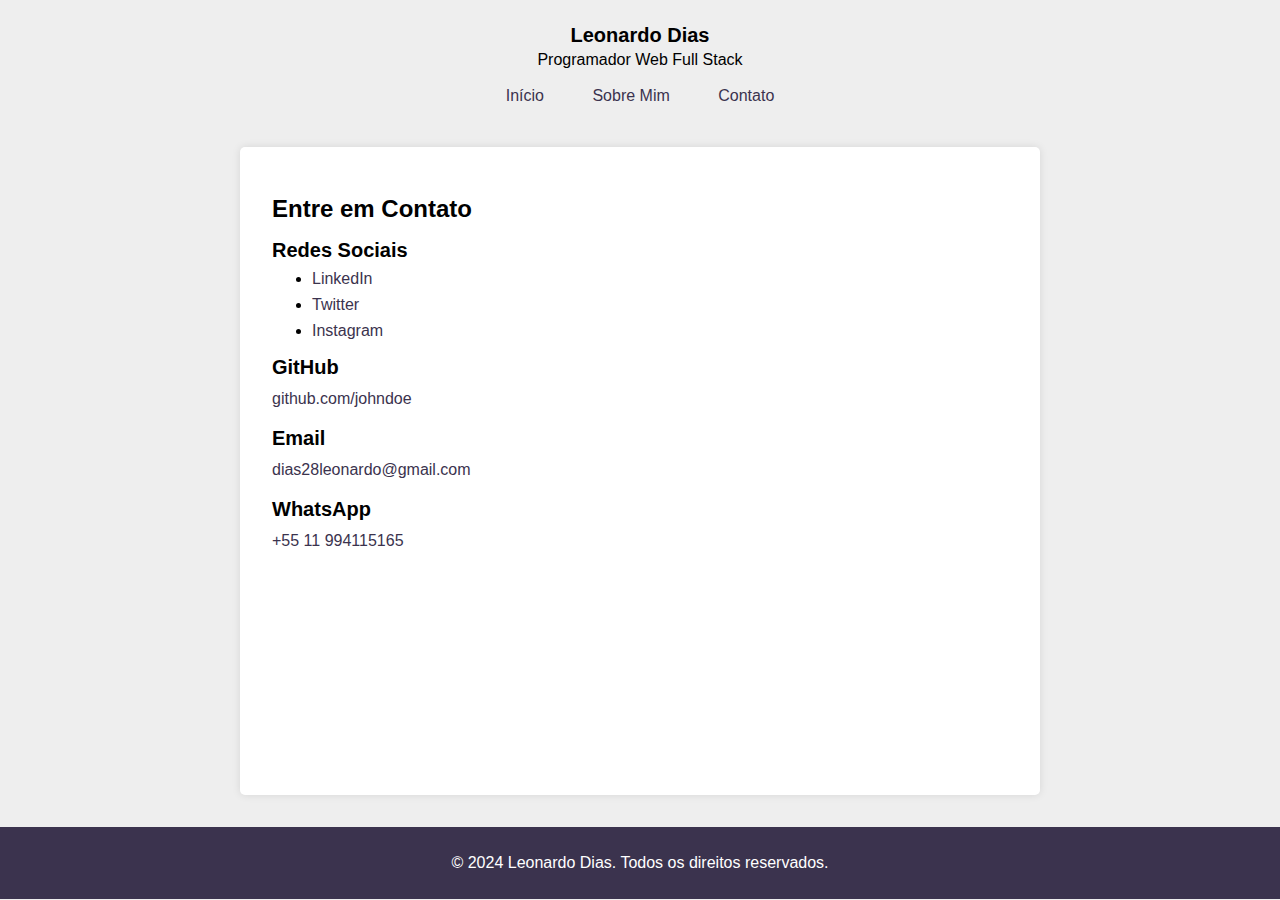
==== contato.html @ f5c4d095 "Cria a página de contato" ====
<!DOCTYPE html>
<html lang="pt-br">
  <head>
    <meta charset="UTF-8" />
    <meta name="viewport" content="width=device-width, initial-scale=1.0" />
    <title>Contato - Leonardo Dias</title>
    <link rel="stylesheet" href="style.css" />
  </head>

  <body>
    <header>
      <div>
        <div class="logo">Leonardo Dias</div>
        <div class="title">Programador Web Full Stack</div>
      </div>
      <nav>
        <a href="/index.html" class="nav-link">Início</a>
        <a href="/sobre.html" class="nav-link">Sobre Mim</a>
        <a href="/contato.html" class="nav-link">Contato</a>
      </nav>
      <div></div>
    </header>
    <div class="container">
      <section>
        <h1>Entre em Contato</h1>
        <h2>Redes Sociais</h2>
        <ul>
          <li>
            <a href="https://www.linkedin.com/in/leonardo-dias-14048a325/" target="_blank">LinkedIn</a>
          </li>
          <li>
            <a href="https://github.com/LeonardoDias28" target="_blank">Twitter</a>
          </li>
          <li>
            <a href="https://www.instagram.com/leonardoad10/" target="_blank">Instagram</a>
          </li>
        </ul>
        <h2>GitHub</h2>
        <p>
          <a href="https://github.com/LeonardoDias28" target="_blank">github.com/johndoe</a>
        </p>
        <h2>Email</h2>
        <p><a href="dias28leonardo@gmail.com">dias28leonardo@gmail.com</a></p>
        <h2>WhatsApp</h2>
        <p>
          <a href="https://wa.me/" target="_blank">+55 11 994115165</a>
        </p>
      </section>
    </div>
    <footer>
      <p>&copy; 2024 Leonardo Dias. Todos os direitos reservados.</p>
    </footer>
  </body>
</html>
---- style.css ----
* {
    box-sizing: border-box;
    margin: 0;
    padding: 0;
  }
  
  body {
    font-family: Arial, sans-serif;
    margin: 0;
    padding: 0;
    background-color: #eee;
  }
  
  header {
    padding: 1.5rem 0;
    text-align: center;
  }
  
  header .logo {
    font-size: 1.25rem;
    font-weight: 600;
    margin-bottom: 0.25rem;
  }
  
  header .nav-link {
    color: #3b334e;
    border-radius: 4px;
    display: inline-block;
    margin: 0.5rem 0.25rem;
    padding: 0.625rem 1.125rem;
    text-decoration: none;
    transition: 0.2s;
  }
  
  header .nav-link:hover {
    background-color: #e2d7ff;
  }
  
  h1 {
    font-size: 1.5rem;
    margin: 1rem 0 0.5rem;
  }
  
  h2 {
    font-size: 1.25rem;
    margin: 1rem 0 0.5rem;
  }
  
  p {
    line-height: 1.5;
  }
  
  a {
    color: #3b334e;
    text-decoration: none;
  }
  
  ul li {
    margin-bottom: 0.5rem;
    margin-left: 2.5rem;
  }
  
  .container {
    min-height: calc(100vh - 252px);
    max-width: 800px;
    margin: 0 auto 2rem;
    padding: 2rem;
    background-color: #fff;
    box-shadow: 0 0 0.5rem rgba(0, 0, 0, 0.1);
    border-radius: 5px;
  }
  
  section {
    margin-bottom: 1rem;
  }
  
  .call-to-action {
    background-color: #3b334e;
    border: 0;
    border-radius: 4px;
    color: #fff;
    cursor: pointer;
    display: inline-block;
    margin: 0.5rem 0.25rem;
    padding: 0.625rem 1.125rem;
    text-decoration: none;
    transition: 0.2s;
  }
  
  .call-to-action:hover {
    background-color: #4e4368;
  }
  
  .skills {
    margin-top: 1.5rem;
  }
  
  footer {
    text-align: center;
    padding: 1.5rem 0;
    background-color: #3b334e;
    color: #fff;
  }
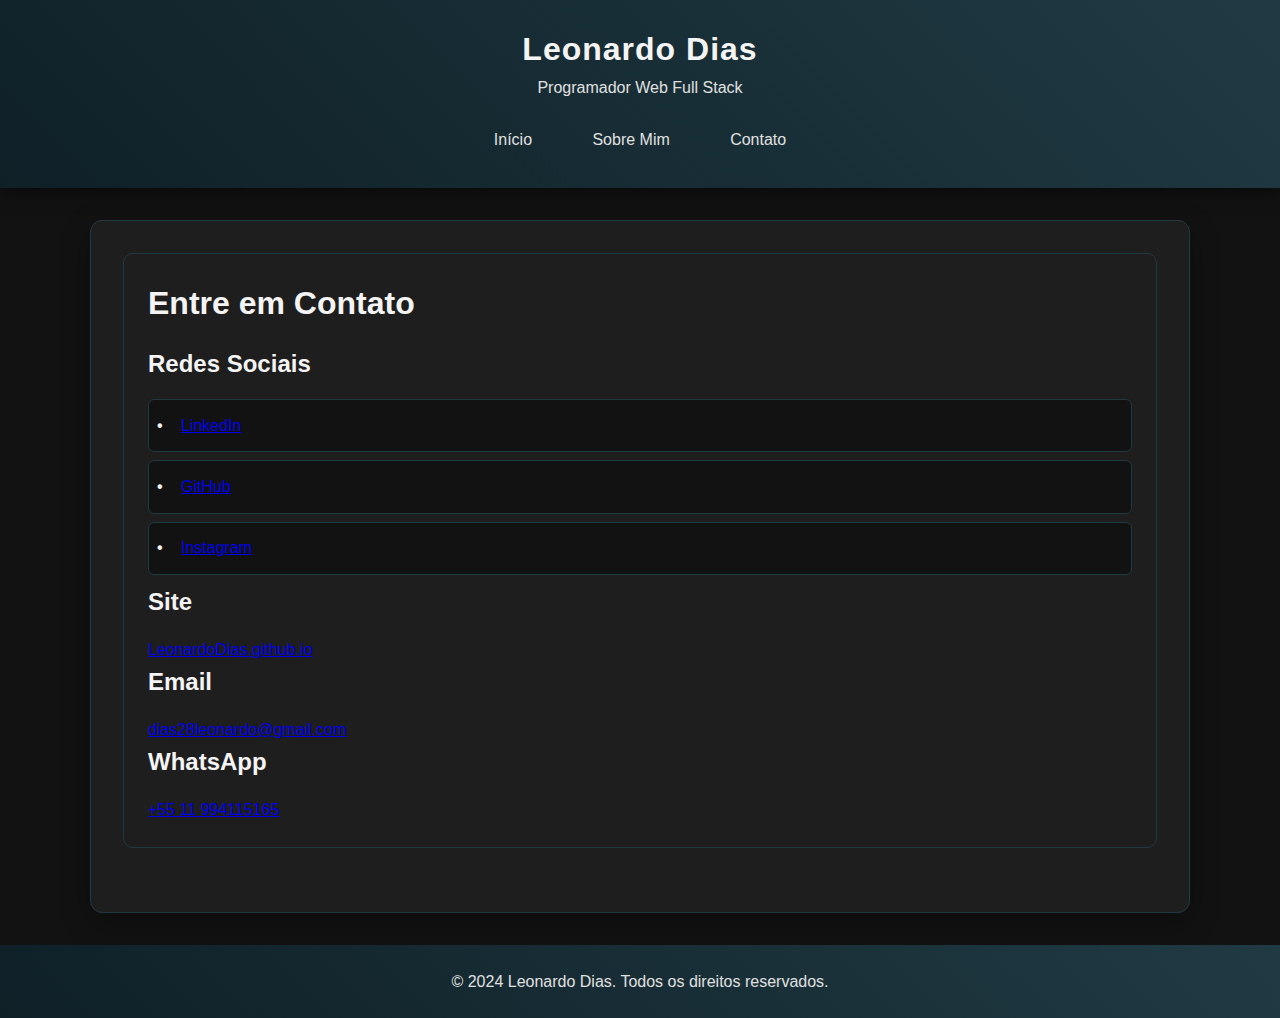
==== commit d87c7f82: "Atualização completa: Design responsivo e nova estilização" ====
--- a/contato.html
+++ b/contato.html
@@ -29,21 +29,21 @@
             <a href="https://www.linkedin.com/in/leonardo-dias-14048a325/" target="_blank">LinkedIn</a>
           </li>
           <li>
-            <a href="https://github.com/LeonardoDias28" target="_blank">Twitter</a>
+            <a href="https://github.com/LeonardoDias28" target="_blank">GitHub</a>
           </li>
           <li>
             <a href="https://www.instagram.com/leonardoad10/" target="_blank">Instagram</a>
           </li>
         </ul>
-        <h2>GitHub</h2>
+        <h2>Site </h2>
         <p>
-          <a href="https://github.com/LeonardoDias28" target="_blank">github.com/johndoe</a>
+          <a href="https://leonardodias28.github.io/" target="_blank">LeonardoDias.github.io</a>
         </p>
         <h2>Email</h2>
         <p><a href="dias28leonardo@gmail.com">dias28leonardo@gmail.com</a></p>
         <h2>WhatsApp</h2>
         <p>
-          <a href="https://wa.me/" target="_blank">+55 11 994115165</a>
+          <a href="https://wa.me/5511994115165" target="_blank">+55 11 994115165</a>
         </p>
       </section>
     </div>
--- a/style.css
+++ b/style.css
@@ -1,104 +1,248 @@
-* {
-    box-sizing: border-box;
+:root {
+    /* Paleta Escura Corporativa */
+    --cor-primaria: #0f2027;      /* Preto azulado muito escuro */
+    --cor-secundaria: #203a43;    /* Azul petróleo escuro */
+    --cor-terciaria: #2c5364;     /* Azul marinho escuro */
+    --cor-destaque: #f4f4f4;      /* Branco off-white */
+    --cor-texto: #e0e0e0;         /* Cinza claro para texto */
+    --cor-fundo: #121212;         /* Preto grafite */
+    --cor-fundo-secundario: #1e1e1e; /* Preto levemente mais claro */
+    
+    /* Gradiente Escuro */
+    --gradiente: linear-gradient(
+      45deg, 
+      var(--cor-primaria), 
+      var(--cor-secundaria)
+    );
+  }
+  
+  * {
     margin: 0;
     padding: 0;
+    box-sizing: border-box;
+    scroll-behavior: smooth;
   }
   
   body {
-    font-family: Arial, sans-serif;
-    margin: 0;
-    padding: 0;
-    background-color: #eee;
+    font-family: 'Roboto', 'Arial', sans-serif;
+    background-color: var(--cor-fundo);
+    color: var(--cor-texto);
+    line-height: 1.6;
+  }
+  
+  .container {
+    width: 90%;
+    max-width: 1100px;
+    margin: 2rem auto;
+    padding: 2rem;
+    background-color: var(--cor-fundo-secundario);
+    box-shadow: 0 10px 30px rgba(0,0,0,0.3);
+    border-radius: 12px;
+    border: 1px solid var(--cor-secundaria);
   }
   
   header {
+    background: var(--gradiente);
+    color: var(--cor-texto);
     padding: 1.5rem 0;
     text-align: center;
-  }
-  
-  header .logo {
-    font-size: 1.25rem;
+    box-shadow: 0 4px 15px rgba(0,0,0,0.5);
+  }
+  
+  .logo {
+    font-size: 2rem;
+    font-weight: 700;
+    letter-spacing: 1px;
+    color: var(--cor-destaque);
+  }
+  
+  nav {
+    display: flex;
+    justify-content: center;
+    gap: 20px;
+    margin-top: 1rem;
+  }
+  
+  .nav-link {
+    color: var(--cor-texto);
+    text-decoration: none;
+    padding: 0.6rem 1.2rem;
+    border-radius: 6px;
+    transition: all 0.3s ease;
+    position: relative;
+    overflow: hidden;
+    border: 1px solid transparent;
+  }
+  
+  .nav-link:hover {
+    border-color: var(--cor-destaque);
+    color: var(--cor-destaque);
+  }
+  
+  h1, h2 {
+    color: var(--cor-destaque);
+    margin-bottom: 1rem;
+  }
+  
+  .cta-buttons {
+    position: fixed;
+    bottom: 20px;
+    right: 20px;
+    display: flex;
+    gap: 15px;
+    z-index: 1000;
+  }
+  
+  .call-to-action {
+    display: inline-block;
+    background-color: var(--cor-destaque);
+    color: var(--cor-fundo);
+    padding: 0.8rem 1.5rem;
+    text-decoration: none;
+    border-radius: 8px;
+    margin: 1rem 0.5rem;
+    transition: all 0.4s ease;
     font-weight: 600;
-    margin-bottom: 0.25rem;
-  }
-  
-  header .nav-link {
-    color: #3b334e;
-    border-radius: 4px;
-    display: inline-block;
-    margin: 0.5rem 0.25rem;
-    padding: 0.625rem 1.125rem;
-    text-decoration: none;
-    transition: 0.2s;
-  }
-  
-  header .nav-link:hover {
-    background-color: #e2d7ff;
-  }
-  
-  h1 {
-    font-size: 1.5rem;
-    margin: 1rem 0 0.5rem;
-  }
-  
-  h2 {
-    font-size: 1.25rem;
-    margin: 1rem 0 0.5rem;
-  }
-  
-  p {
-    line-height: 1.5;
-  }
-  
-  a {
-    color: #3b334e;
-    text-decoration: none;
-  }
-  
-  ul li {
-    margin-bottom: 0.5rem;
-    margin-left: 2.5rem;
-  }
-  
-  .container {
-    min-height: calc(100vh - 252px);
-    max-width: 800px;
-    margin: 0 auto 2rem;
-    padding: 2rem;
-    background-color: #fff;
-    box-shadow: 0 0 0.5rem rgba(0, 0, 0, 0.1);
-    border-radius: 5px;
-  }
-  
-  section {
-    margin-bottom: 1rem;
-  }
-  
-  .call-to-action {
-    background-color: #3b334e;
-    border: 0;
-    border-radius: 4px;
-    color: #fff;
-    cursor: pointer;
-    display: inline-block;
-    margin: 0.5rem 0.25rem;
-    padding: 0.625rem 1.125rem;
-    text-decoration: none;
-    transition: 0.2s;
+    text-transform: uppercase;
+    letter-spacing: 1px;
+    box-shadow: 0 4px 15px rgba(244,244,244,0.3);
+    position: relative;
+    display: inline-flex;
+    align-items: center;
+    justify-content: center;
+    animation: float 3s ease-in-out infinite;
+  }
+  
+  @keyframes float {
+    0% { transform: translateY(0px); }
+    50% { transform: translateY(-10px); }
+    100% { transform: translateY(0px); }
   }
   
   .call-to-action:hover {
-    background-color: #4e4368;
-  }
-  
-  .skills {
-    margin-top: 1.5rem;
+    transform: translateY(-5px);
+    box-shadow: 0 6px 20px rgba(244,244,244,0.5);
+    background-color: #ffffff;
+    color: var(--cor-fundo);
   }
   
   footer {
+    background: var(--gradiente);
+    color: var(--cor-texto);
     text-align: center;
     padding: 1.5rem 0;
-    background-color: #3b334e;
-    color: #fff;
-  }
-  +    margin-top: 2rem;
+  }
+  
+  section {
+    margin-bottom: 2rem;
+    padding: 1.5rem;
+    background-color: var(--cor-fundo-secundario);
+    border-radius: 10px;
+    border: 1px solid var(--cor-secundaria);
+    transition: all 0.3s ease;
+  }
+  
+  section:hover {
+    box-shadow: 0 5px 20px rgba(0,0,0,0.5);
+    border-color: var(--cor-destaque);
+  }
+  
+  ul {
+    list-style-type: none;
+  }
+  
+  li {
+    padding: 0.8rem;
+    background-color: var(--cor-fundo);
+    margin: 0.5rem 0;
+    border-radius: 6px;
+    transition: all 0.3s ease;
+    position: relative;
+    padding-left: 2rem;
+    border: 1px solid var(--cor-secundaria);
+  }
+  
+  li::before {
+    content: '•';
+    position: absolute;
+    left: 0.5rem;
+    color: var(--cor-destaque);
+    font-weight: bold;
+  }
+  
+  li:hover {
+    transform: translateX(10px);
+    background-color: var(--cor-destaque);
+    color: var(--cor-fundo);
+    border-color: var(--cor-texto);
+  }
+  
+  /* Links de Redes Sociais */
+  .social-links .linkedin-link {
+    color: #ffffff;
+    font-weight: bold;
+    transition: all 0.3s ease;
+  }
+  
+  .social-links .linkedin-link:hover {
+    color: #ffffff;
+    transform: scale(1.1);
+  }
+  
+  .social-links .github-link {
+    color: #f0ebeb;
+    font-weight: bold;
+    transition: all 0.3s ease;
+  }
+  
+  .social-links .github-link:hover {
+    transform: scale(1.1);
+  }
+  
+  .social-links .instagram-link {
+    background: linear-gradient(45deg, #e4cdb4 0%, #d8aa9a 25%, #db828f 50%, #ca7497 75%, #bc1888 100%);
+    -webkit-background-clip: text;
+    background-clip: text;
+    color: transparent;
+    font-weight: bold;
+    transition: all 0.3s ease;
+  }
+  
+  .social-links .instagram-link:hover {
+    transform: scale(1.1);
+    filter: brightness(1.2);
+  }
+  
+  .contact-info .github-link {
+    color: #fefeff;
+    font-weight: bold;
+  }
+  
+  .contact-info .email-link {
+    color: #ffffff;
+    font-weight: bold;
+  }
+  
+  .contact-info .whatsapp-link {
+    color: #ffffff;
+    font-weight: bold;
+  }
+  
+  /* Efeitos de Hover */
+  .contact-info a:hover,
+  .social-links a:hover {
+    text-decoration: underline;
+    opacity: 0.8;
+  }
+  
+  /* Seção de Contato */
+  .contact-section {
+    display: flex;
+    flex-direction: column;
+    gap: 1rem;
+  }
+  
+  .contact-section ul {
+    display: flex;
+    flex-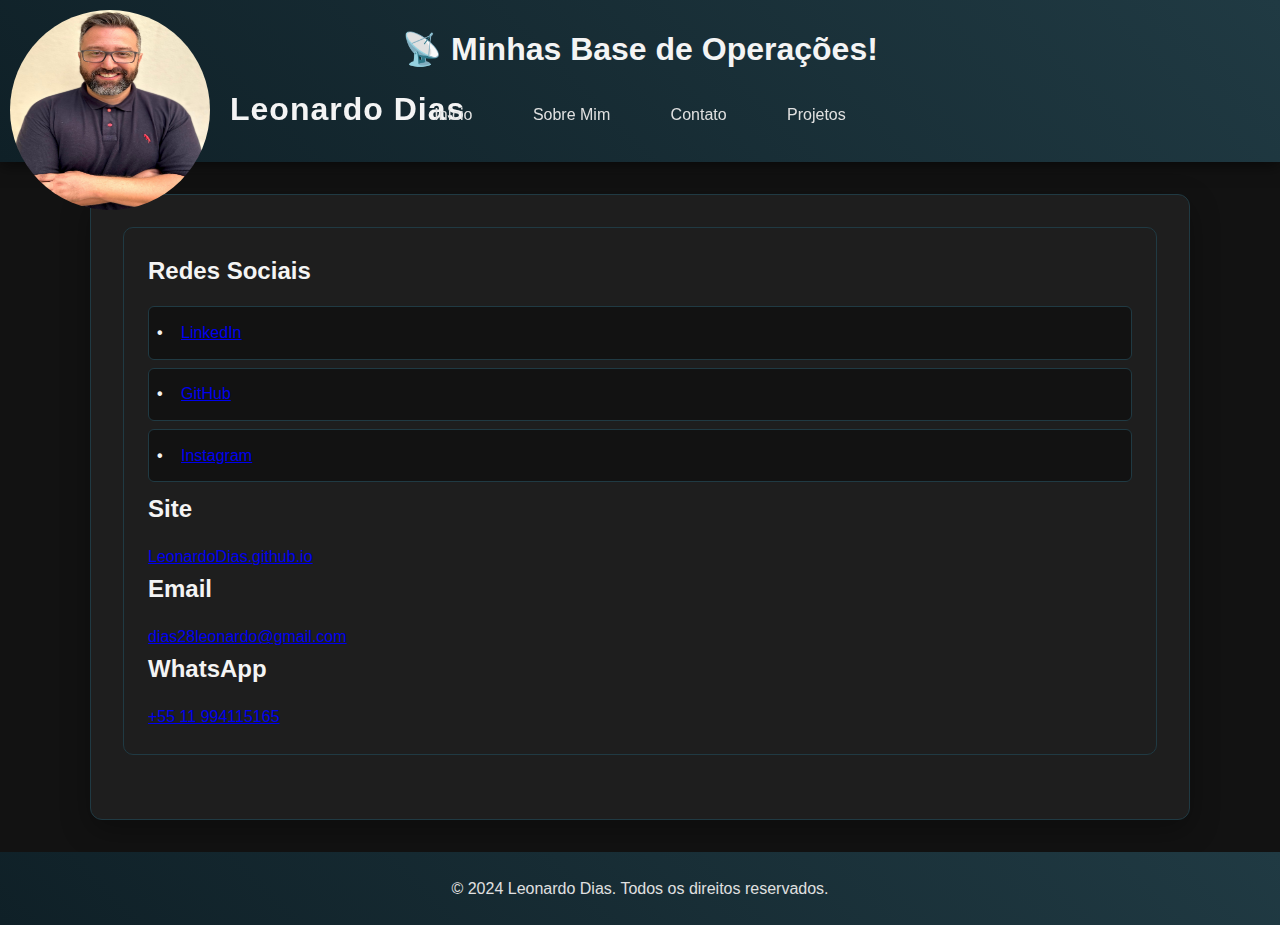
==== commit 4198d943: "Criação do projetos.html, adição de vídeos mostrando os projetos e melhorias no estilo das páginas." ====
--- a/contato.html
+++ b/contato.html
@@ -9,20 +9,23 @@
 
   <body>
     <header>
-      <div>
-        <div class="logo">Leonardo Dias</div>
-        <div class="title">Programador Web Full Stack</div>
+      <div class="logo">
+        <img src="img/WhatsApp Image 2024-12-05 at 10.44.26.jpeg" alt="Minha Foto" class="profile-pic" width="100" height="100"> <!-- Ajuste os valores conforme necessário -->
+        <span>Leonardo Dias</span>
+    </div>
+        <div class="title"> <h1>📡 Minhas Base de Operações!</h1></div>
       </div>
       <nav>
         <a href="/index.html" class="nav-link">Início</a>
         <a href="/sobre.html" class="nav-link">Sobre Mim</a>
         <a href="/contato.html" class="nav-link">Contato</a>
+        <a href="/projetos.html" class="nav-link">Projetos</a>
       </nav>
       <div></div>
     </header>
     <div class="container">
       <section>
-        <h1>Entre em Contato</h1>
+       
         <h2>Redes Sociais</h2>
         <ul>
           <li>
--- a/style.css
+++ b/style.css
@@ -29,6 +29,21 @@
     color: var(--cor-texto);
     line-height: 1.6;
   }
+
+  .logo {
+    position: fixed; /* Fixa a logo no canto */
+    top: 10px; /* Distância do topo */
+    left: 10px; /* Distância da esquerda */
+    display: flex;
+    align-items: center;
+}
+
+.profile-pic {
+    width: 200px; /* Ajuste o tamanho conforme necessário */
+    height: 200px; /* Ajuste o tamanho conforme necessário */
+    border-radius: 50%; /* Para deixar a imagem redonda */
+    margin-right: 20px; /* Espaço entre a imagem e o texto */
+}
   
   .container {
     width: 90%;
@@ -245,4 +260,6 @@
   
   .contact-section ul {
     display: flex;
-    flex-+    flex-direction: column;
+    gap: 1rem;
+}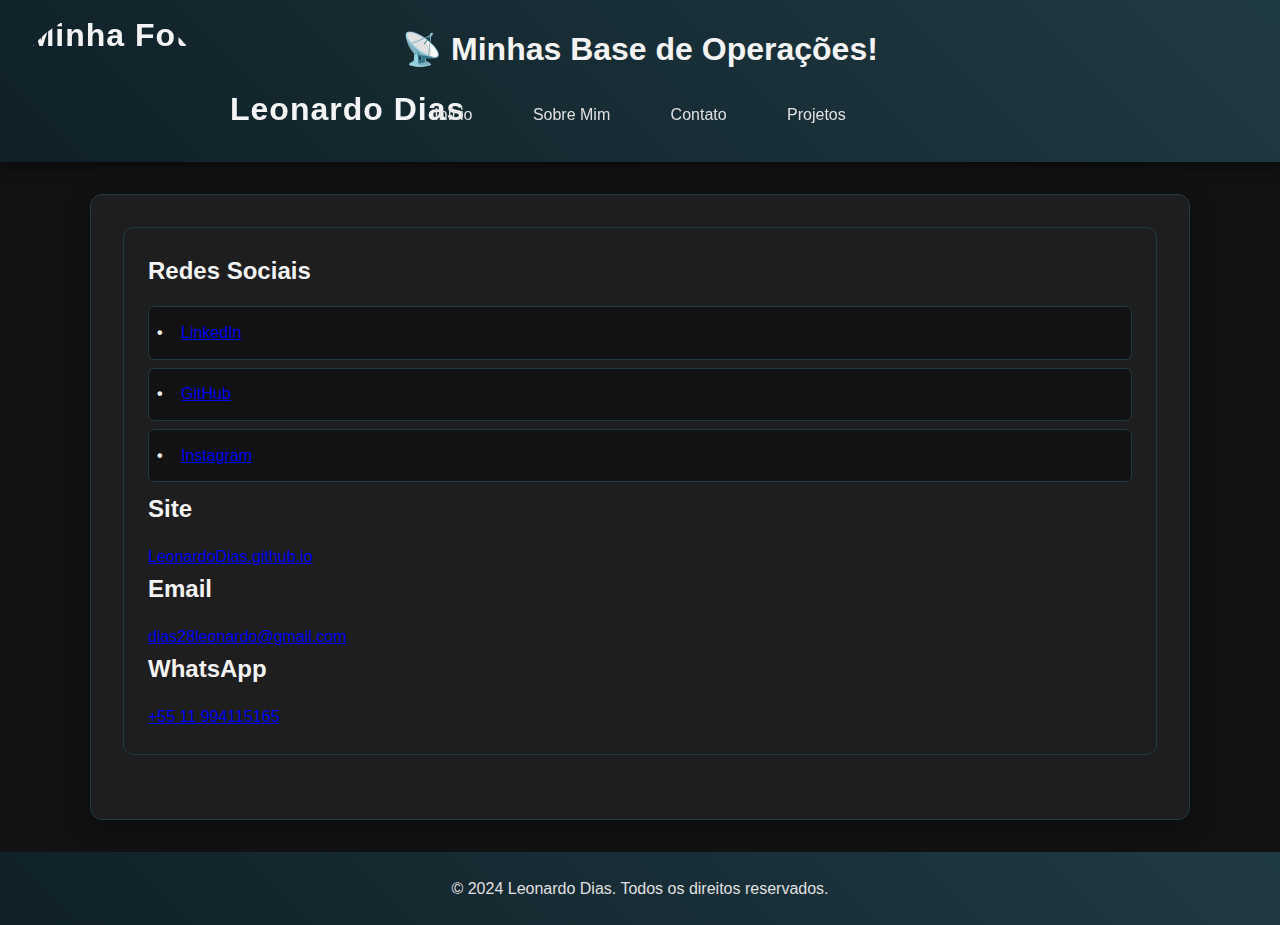
==== commit ba3e5988: "Atualizando a imagem e outras alterações" ====
--- a/contato.html
+++ b/contato.html
@@ -10,7 +10,7 @@
   <body>
     <header>
       <div class="logo">
-        <img src="img/WhatsApp Image 2024-12-05 at 10.44.26.jpeg" alt="Minha Foto" class="profile-pic" width="100" height="100"> <!-- Ajuste os valores conforme necessário -->
+        <img src="./img/leonardo1.jpeg" alt="Minha Foto" class="profile-pic" width="100" height="100"> <!-- Ajuste os valores conforme necessário -->
         <span>Leonardo Dias</span>
     </div>
         <div class="title"> <h1>📡 Minhas Base de Operações!</h1></div>
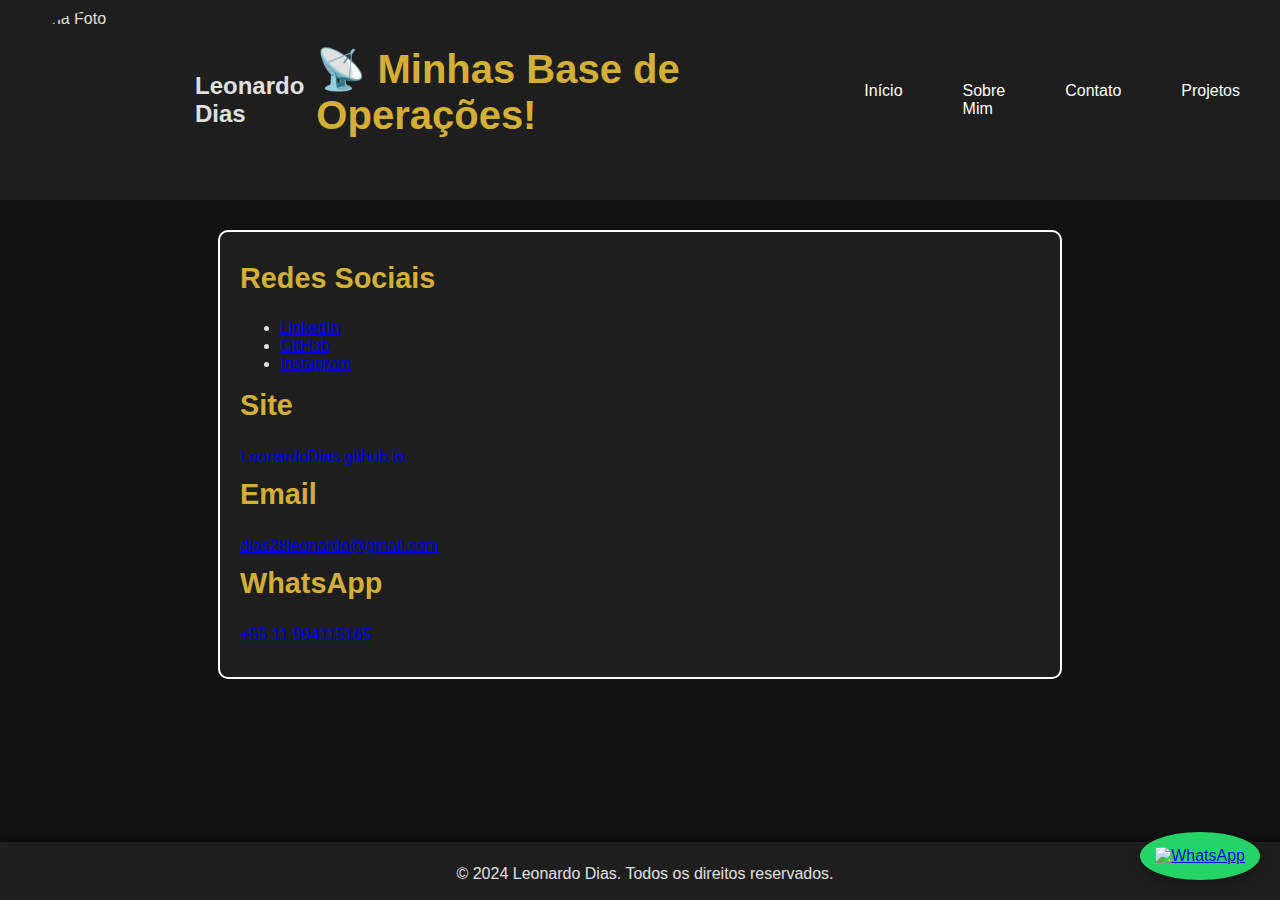
==== commit 0da07e09: "Atualização do botão flutuante do WhatsApp e melhorias de estilo" ====
--- a/contato.html
+++ b/contato.html
@@ -11,47 +11,51 @@
     <header>
       <div class="logo">
         <img src="./img/leonardo1.jpeg" alt="Minha Foto" class="profile-pic" width="100" height="100"> <!-- Ajuste os valores conforme necessário -->
-        <span>Leonardo Dias</span>
-    </div>
-        <div class="title"> <h1>📡 Minhas Base de Operações!</h1></div>
+        <strong>Leonardo Dias</strong>
       </div>
+      <div class="title"> <h1>📡 Minhas Base de Operações!</h1></div>
       <nav>
         <a href="/index.html" class="nav-link">Início</a>
         <a href="/sobre.html" class="nav-link">Sobre Mim</a>
         <a href="/contato.html" class="nav-link">Contato</a>
         <a href="/projetos.html" class="nav-link">Projetos</a>
       </nav>
-      <div></div>
     </header>
     <div class="container">
-      <section>
-       
-        <h2>Redes Sociais</h2>
-        <ul>
-          <li>
-            <a href="https://www.linkedin.com/in/leonardo-dias-14048a325/" target="_blank">LinkedIn</a>
-          </li>
-          <li>
-            <a href="https://github.com/LeonardoDias28" target="_blank">GitHub</a>
-          </li>
-          <li>
-            <a href="https://www.instagram.com/leonardoad10/" target="_blank">Instagram</a>
-          </li>
-        </ul>
-        <h2>Site </h2>
-        <p>
-          <a href="https://leonardodias28.github.io/" target="_blank">LeonardoDias.github.io</a>
-        </p>
-        <h2>Email</h2>
-        <p><a href="dias28leonardo@gmail.com">dias28leonardo@gmail.com</a></p>
-        <h2>WhatsApp</h2>
-        <p>
-          <a href="https://wa.me/5511994115165" target="_blank">+55 11 994115165</a>
-        </p>
-      </section>
+      <div class="content-box"> <!-- Nova caixa para centralizar todos os elementos -->
+        <section>
+          <h2>Redes Sociais</h2>
+          <ul>
+            <li>
+              <a href="https://www.linkedin.com/in/leonardo-dias-14048a325/" target="_blank">LinkedIn</a>
+            </li>
+            <li>
+              <a href="https://github.com/LeonardoDias28" target="_blank">GitHub</a>
+            </li>
+            <li>
+              <a href="https://www.instagram.com/leonardoad10/" target="_blank">Instagram</a>
+            </li>
+          </ul>
+          <h2>Site</h2>
+          <p>
+            <a href="https://leonardodias28.github.io/" target="_blank">LeonardoDias.github.io</a>
+          </p>
+          <h2>Email</h2>
+          <p><a href="mailto:dias28leonardo@gmail.com">dias28leonardo@gmail.com</a></p>
+          <h2>WhatsApp</h2>
+          <p>
+            <a href="https://wa.me/5511994115165" target="_blank">+55 11 994115165</a>
+          </p>
+        </section>
+      </div>
     </div>
     <footer>
       <p>&copy; 2024 Leonardo Dias. Todos os direitos reservados.</p>
     </footer>
+
+    <!-- Botão flutuante do WhatsApp -->
+    <a href="https://wa.me/5511994115165" target="_blank" class="whatsapp-float">
+      <img src="https://upload.wikimedia.org/wikipedia/commons/6/6b/WhatsApp.svg" alt="WhatsApp"/>
+    </a>
   </body>
 </html>
--- a/style.css
+++ b/style.css
@@ -1,265 +1,169 @@
-:root {
-    /* Paleta Escura Corporativa */
-    --cor-primaria: #0f2027;      /* Preto azulado muito escuro */
-    --cor-secundaria: #203a43;    /* Azul petróleo escuro */
-    --cor-terciaria: #2c5364;     /* Azul marinho escuro */
-    --cor-destaque: #f4f4f4;      /* Branco off-white */
-    --cor-texto: #e0e0e0;         /* Cinza claro para texto */
-    --cor-fundo: #121212;         /* Preto grafite */
-    --cor-fundo-secundario: #1e1e1e; /* Preto levemente mais claro */
-    
-    /* Gradiente Escuro */
-    --gradiente: linear-gradient(
-      45deg, 
-      var(--cor-primaria), 
-      var(--cor-secundaria)
-    );
-  }
-  
-  * {
+/* Estilos para o tema escuro melhorado e detalhado */
+body {
+    background-color: #121212; /* Fundo escuro */
+    color: #e0e0e0; /* Texto claro */
+    font-family: 'Arial', sans-serif; /* Fonte padrão */
     margin: 0;
     padding: 0;
-    box-sizing: border-box;
-    scroll-behavior: smooth;
-  }
-  
-  body {
-    font-family: 'Roboto', 'Arial', sans-serif;
-    background-color: var(--cor-fundo);
-    color: var(--cor-texto);
-    line-height: 1.6;
-  }
-
-  .logo {
-    position: fixed; /* Fixa a logo no canto */
-    top: 10px; /* Distância do topo */
-    left: 10px; /* Distância da esquerda */
-    display: flex;
-    align-items: center;
+    display: flex; /* Usar flexbox para layout */
+    flex-direction: column; /* Direção da coluna */
+    min-height: 100vh; /* Garantir que o corpo ocupe pelo menos a altura da tela */
 }
 
-.profile-pic {
-    width: 200px; /* Ajuste o tamanho conforme necessário */
-    height: 200px; /* Ajuste o tamanho conforme necessário */
-    border-radius: 50%; /* Para deixar a imagem redonda */
-    margin-right: 20px; /* Espaço entre a imagem e o texto */
+/* Estilização do cabeçalho */
+header {
+    background-color: #1e1e1e; /* Fundo do cabeçalho */
+    padding: 10px; /* Reduzir padding */
+    display: flex; /* Usar flexbox para layout */
+    align-items: center; /* Alinhar itens verticalmente */
 }
-  
-  .container {
-    width: 90%;
-    max-width: 1100px;
-    margin: 2rem auto;
-    padding: 2rem;
-    background-color: var(--cor-fundo-secundario);
-    box-shadow: 0 10px 30px rgba(0,0,0,0.3);
-    border-radius: 12px;
-    border: 1px solid var(--cor-secundaria);
-  }
-  
-  header {
-    background: var(--gradiente);
-    color: var(--cor-texto);
-    padding: 1.5rem 0;
+
+/* Estilização da logo e nome */
+.logo {
+    display: flex; /* Usar flexbox para alinhar imagem e texto */
+    align-items: center; /* Alinhar verticalmente */
+    margin-right: auto; /* Empurrar outros elementos para a direita */
+}
+
+.logo img {
+    border-radius: 50%; /* Tornar a imagem circular */
+    margin-right: 5px; /* Reduzir espaçamento entre a imagem e o nome */
+    width: 180px; /* Aumentar a largura da imagem */
+    height: 180px; /* Aumentar a altura da imagem */
+}
+
+.logo strong {
+    font-size: 1.5em; /* Aumentar o tamanho da fonte do nome */
+}
+
+/* Estilização da caixa de conteúdo */
+.content-box {
+    background-color: #1e1e1e; /* Fundo da caixa */
+    border: 2px solid #ffffff; /* Borda amarela */
+    border-radius: 10px; /* Bordas arredondadas */
+    padding: 20px; /* Preenchimento interno */
+    margin: 20px auto; /* Centralizar a caixa */
+    max-width: 800px; /* Largura máxima */
+}
+
+/* Estilização da caixa de habilidades */
+.skills-box {
+    background-color: #1e1e1e; /* Fundo da caixa */
+    border: 2px solid #ffffff; /* Borda amarela */
+    border-radius: 10px; /* Bordas arredondadas */
+    padding: 20px; /* Preenchimento interno */
+    margin: 20px 0; /* Margem superior e inferior */
+}
+
+/* Estilização dos links de navegação */
+nav {
+    display: flex; /* Usar flexbox para links de navegação */
+    margin-left: auto; /* Empurrar links para a direita */
+}
+
+.nav-link {
+    color: #ffffff; /* Cor dos links */
+    text-decoration: none;
+    margin: 0 20px; /* Aumentar margem para espaçamento */
+    padding: 5px 10px; /* Reduzir padding para links */
+    border-radius: 5px; /* Bordas arredondadas */
+    transition: background-color 0.3s, color 0.3s; /* Transição suave */
+}
+
+.nav-link:hover {
+    background-color: #3a3a3a; /* Efeito ao passar o mouse */
+    color: #ffcc00; /* Mudança de cor ao passar o mouse */
+}
+
+/* Estilização do container principal */
+.container {
+    padding: 10px; /* Reduzir padding */
+    flex: 1; /* Permitir que o container cresça para ocupar espaço disponível */
+}
+
+/* Estilização do rodapé */
+footer {
+    background-color: #1e1e1e; /* Fundo do rodapé */
     text-align: center;
-    box-shadow: 0 4px 15px rgba(0,0,0,0.5);
-  }
-  
-  .logo {
-    font-size: 2rem;
-    font-weight: 700;
-    letter-spacing: 1px;
-    color: var(--cor-destaque);
-  }
-  
-  nav {
-    display: flex;
-    justify-content: center;
-    gap: 20px;
-    margin-top: 1rem;
-  }
-  
-  .nav-link {
-    color: var(--cor-texto);
-    text-decoration: none;
-    padding: 0.6rem 1.2rem;
-    border-radius: 6px;
-    transition: all 0.3s ease;
-    position: relative;
-    overflow: hidden;
-    border: 1px solid transparent;
-  }
-  
-  .nav-link:hover {
-    border-color: var(--cor-destaque);
-    color: var(--cor-destaque);
-  }
-  
-  h1, h2 {
-    color: var(--cor-destaque);
-    margin-bottom: 1rem;
-  }
-  
-  .cta-buttons {
+    padding: 5px; /* Reduzir padding */
+    width: 100%;
+    box-shadow: 0 -2px 5px rgba(0, 0, 0, 0.5); /* Sombra para profundidade */
+}
+
+/* Estilos responsivos */
+@media (max-width: 600px) {
+    header {
+        padding: 10px;
+        flex-direction: column; /* Mudar para coluna em dispositivos móveis */
+        align-items: flex-start; /* Alinhar itens à esquerda */
+    }
+
+    .nav-link {
+        display: block; /* Links em coluna em dispositivos móveis */
+        margin: 5px 0;
+    }
+
+    .container {
+        padding: 10px;
+    }
+}
+
+/* Estilização de seções */
+h1, h2 {
+    color: #d4af37; /* Cor dos títulos */
+    margin-top: 10px; /* Reduzir espaçamento acima do título */
+}
+
+h1 {
+    font-size: 2.5em; /* Ajustar tamanho do título principal */
+}
+
+h2 {
+    font-size: 1.8em; /* Ajustar tamanho dos subtítulos */
+}
+
+p {
+    line-height: 1.4; /* Aumentar o espaçamento entre linhas */
+    margin-bottom: 10px; /* Reduzir espaçamento entre parágrafos */
+}
+
+/* Estilização dos links de ação */
+.call-to-action {
+    color: #4caf50; /* Cor mais visível e discreta */
+    transition: color 0.3s, transform 0.3s, box-shadow 0.3s; /* Transição suave */
+}
+
+.call-to-action:hover {
+    color: #388e3c; /* Cor ao passar o mouse */
+    transform: scale(1.1); /* Aumentar ligeiramente ao passar o mouse */
+    box-shadow: 0 6px 12px rgba(0, 0, 0, 0.3); /* Sombra mais pronunciada ao passar o mouse */
+    text-decoration: underline; /* Sublinhado ao passar o mouse */
+}
+
+/* Estilo do botão flutuante do WhatsApp */
+.whatsapp-float {
     position: fixed;
     bottom: 20px;
     right: 20px;
-    display: flex;
-    gap: 15px;
-    z-index: 1000;
-  }
-  
-  .call-to-action {
-    display: inline-block;
-    background-color: var(--cor-destaque);
-    color: var(--cor-fundo);
-    padding: 0.8rem 1.5rem;
-    text-decoration: none;
-    border-radius: 8px;
-    margin: 1rem 0.5rem;
-    transition: all 0.4s ease;
-    font-weight: 600;
-    text-transform: uppercase;
-    letter-spacing: 1px;
-    box-shadow: 0 4px 15px rgba(244,244,244,0.3);
-    position: relative;
-    display: inline-flex;
-    align-items: center;
-    justify-content: center;
-    animation: float 3s ease-in-out infinite;
-  }
-  
-  @keyframes float {
-    0% { transform: translateY(0px); }
-    50% { transform: translateY(-10px); }
-    100% { transform: translateY(0px); }
-  }
-  
-  .call-to-action:hover {
-    transform: translateY(-5px);
-    box-shadow: 0 6px 20px rgba(244,244,244,0.5);
-    background-color: #ffffff;
-    color: var(--cor-fundo);
-  }
-  
-  footer {
-    background: var(--gradiente);
-    color: var(--cor-texto);
-    text-align: center;
-    padding: 1.5rem 0;
-    margin-top: 2rem;
-  }
-  
-  section {
-    margin-bottom: 2rem;
-    padding: 1.5rem;
-    background-color: var(--cor-fundo-secundario);
-    border-radius: 10px;
-    border: 1px solid var(--cor-secundaria);
-    transition: all 0.3s ease;
-  }
-  
-  section:hover {
-    box-shadow: 0 5px 20px rgba(0,0,0,0.5);
-    border-color: var(--cor-destaque);
-  }
-  
-  ul {
-    list-style-type: none;
-  }
-  
-  li {
-    padding: 0.8rem;
-    background-color: var(--cor-fundo);
-    margin: 0.5rem 0;
-    border-radius: 6px;
-    transition: all 0.3s ease;
-    position: relative;
-    padding-left: 2rem;
-    border: 1px solid var(--cor-secundaria);
-  }
-  
-  li::before {
-    content: '•';
-    position: absolute;
-    left: 0.5rem;
-    color: var(--cor-destaque);
-    font-weight: bold;
-  }
-  
-  li:hover {
-    transform: translateX(10px);
-    background-color: var(--cor-destaque);
-    color: var(--cor-fundo);
-    border-color: var(--cor-texto);
-  }
-  
-  /* Links de Redes Sociais */
-  .social-links .linkedin-link {
-    color: #ffffff;
-    font-weight: bold;
-    transition: all 0.3s ease;
-  }
-  
-  .social-links .linkedin-link:hover {
-    color: #ffffff;
-    transform: scale(1.1);
-  }
-  
-  .social-links .github-link {
-    color: #f0ebeb;
-    font-weight: bold;
-    transition: all 0.3s ease;
-  }
-  
-  .social-links .github-link:hover {
-    transform: scale(1.1);
-  }
-  
-  .social-links .instagram-link {
-    background: linear-gradient(45deg, #e4cdb4 0%, #d8aa9a 25%, #db828f 50%, #ca7497 75%, #bc1888 100%);
-    -webkit-background-clip: text;
-    background-clip: text;
-    color: transparent;
-    font-weight: bold;
-    transition: all 0.3s ease;
-  }
-  
-  .social-links .instagram-link:hover {
-    transform: scale(1.1);
-    filter: brightness(1.2);
-  }
-  
-  .contact-info .github-link {
-    color: #fefeff;
-    font-weight: bold;
-  }
-  
-  .contact-info .email-link {
-    color: #ffffff;
-    font-weight: bold;
-  }
-  
-  .contact-info .whatsapp-link {
-    color: #ffffff;
-    font-weight: bold;
-  }
-  
-  /* Efeitos de Hover */
-  .contact-info a:hover,
-  .social-links a:hover {
-    text-decoration: underline;
-    opacity: 0.8;
-  }
-  
-  /* Seção de Contato */
-  .contact-section {
-    display: flex;
-    flex-direction: column;
-    gap: 1rem;
-  }
-  
-  .contact-section ul {
-    display: flex;
-    flex-direction: column;
-    gap: 1rem;
-}+    background-color: #25D366; /* Cor do WhatsApp */
+    border-radius: 50%; /* Forma circular */
+    box-shadow: 0 4px 12px rgba(0, 0, 0, 0.3); /* Sombra mais pronunciada */
+    padding: 15px; /* Aumentar o padding */
+    z-index: 1000; /* Para garantir que fique acima de outros elementos */
+    transition: transform 0.3s, background-color 0.3s; /* Transição suave */
+}
+
+.whatsapp-float:hover {
+    transform: scale(1.1); /* Aumentar ao passar o mouse */
+    background-color: #1DAF5D; /* Cor ao passar o mouse */
+}
+
+
+.whatsapp-float:hover {
+    transform: scale(1.1); /* Aumentar ao passar o mouse */
+}
+
+.whatsapp-float img {
+    width: 60px; /* Ajuste o tamanho do ícone conforme necessário */
+    height: 60px; /* Ajuste o tamanho do ícone conforme necessário */
+}
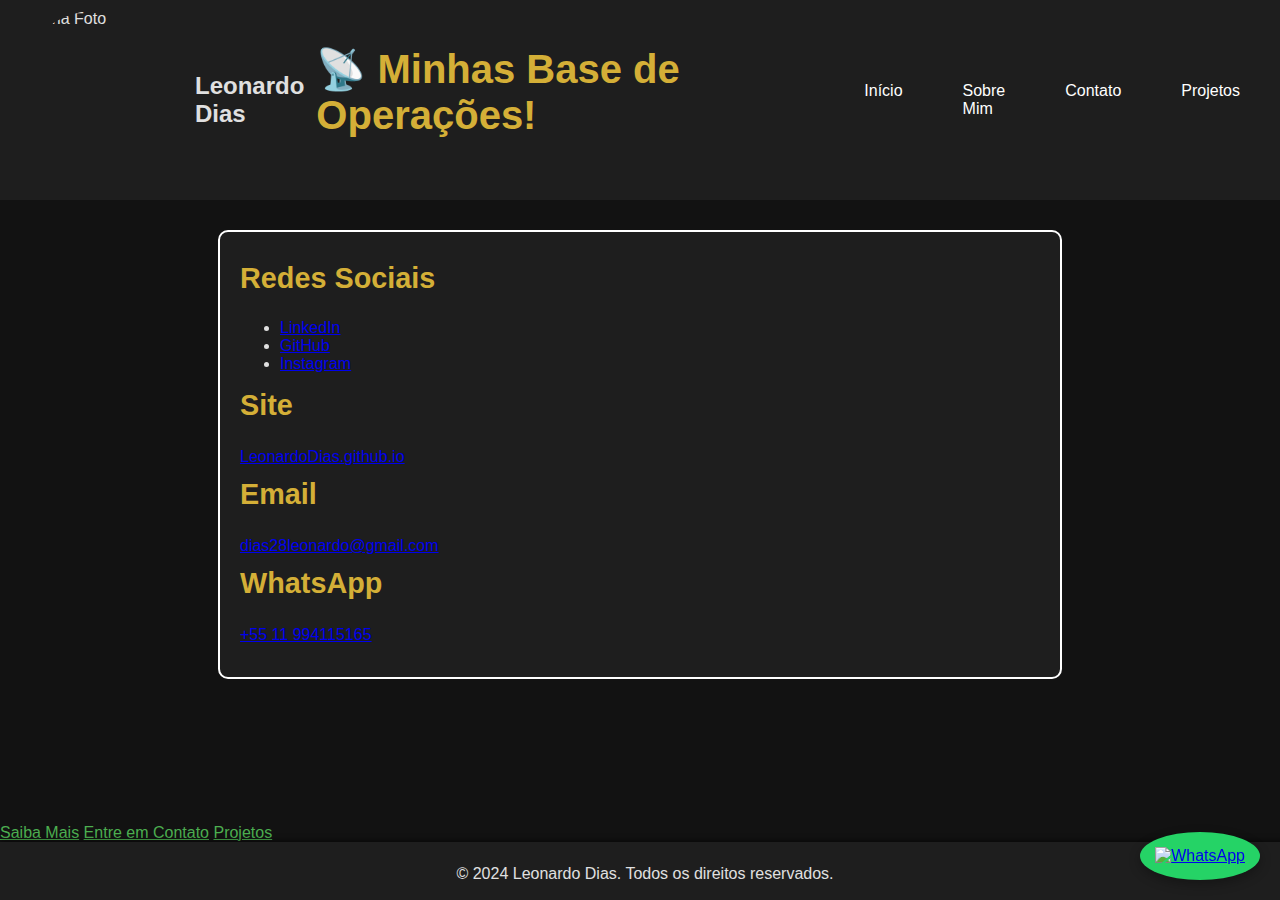
==== commit 2e38670f: "Acrescenta links de navegação" ====
--- a/contato.html
+++ b/contato.html
@@ -49,6 +49,11 @@
         </section>
       </div>
     </div>
+    <section>
+      <a href="/sobre.html" class="call-to-action">Saiba Mais</a>
+      <a href="/contato.html" class="call-to-action">Entre em Contato</a>
+      <a href="/projetos.html" class="call-to-action">Projetos</a>
+    </section>
     <footer>
       <p>&copy; 2024 Leonardo Dias. Todos os direitos reservados.</p>
     </footer>
